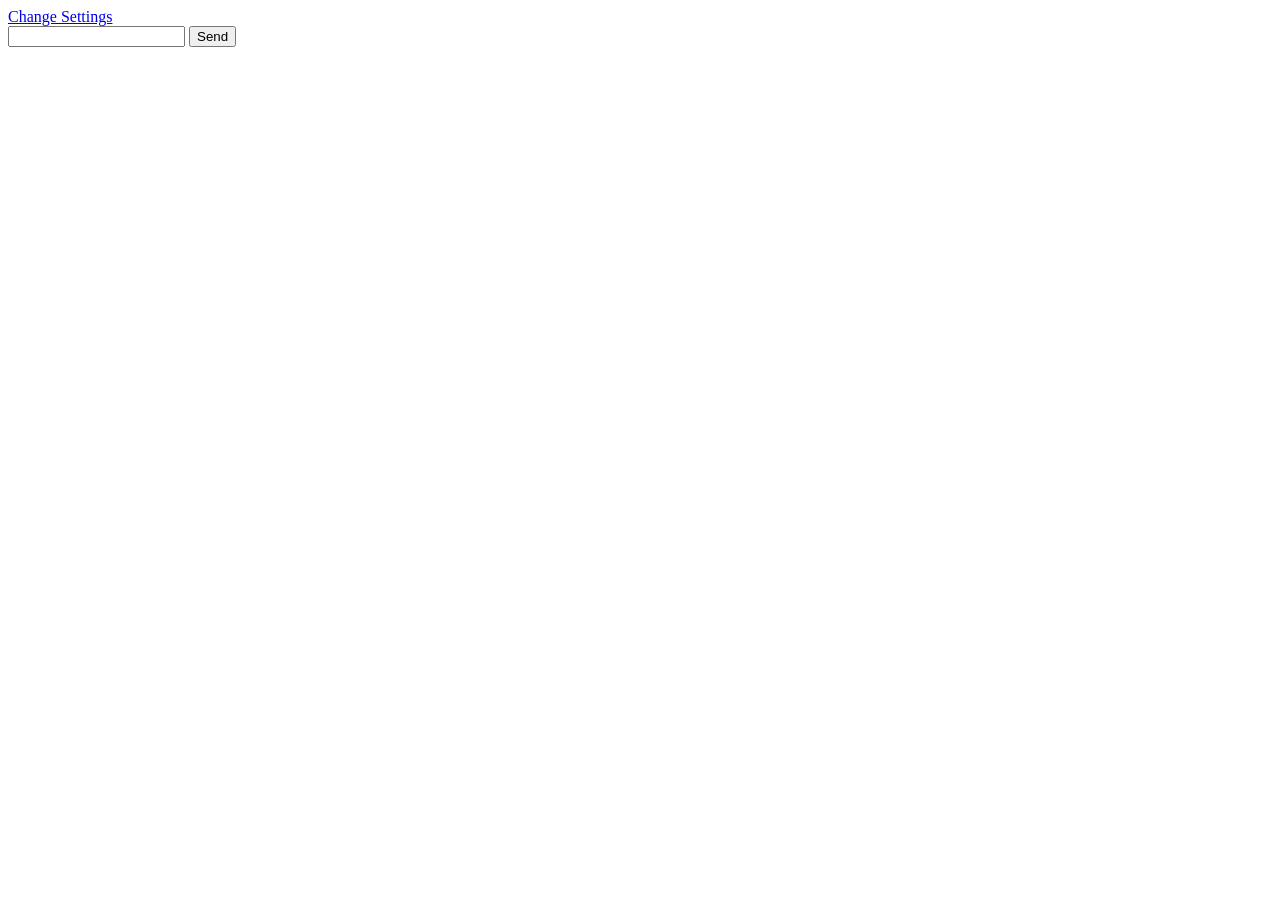
==== public/chat.html @ c927d4f2 "added details change option link, added join chat screen" ====
<!doctype html>
<html>
	<head>
		<meta charset="UTF-8">
		<title>Socket.io Basics</title>
	</head>
	<body>
		<a href="/index.html"> Change Settings </a>

		<div class="messages">
			<!-- messages and up here! -->
		</div>

		<form id="message-form">
			<input type="text" name="message"/>
			<input type="submit" value="Send"/>
		</form>

		<script src="/js/jquery-3.0.0.min.js"></script>
		<script src="/socket.io/socket.io.js"></script>
		<script src="/js/moment.js"></script>
		<script src="/js/QueryParams.js"></script>
		<script src="/js/app.js"></script>
	</body>
</html>
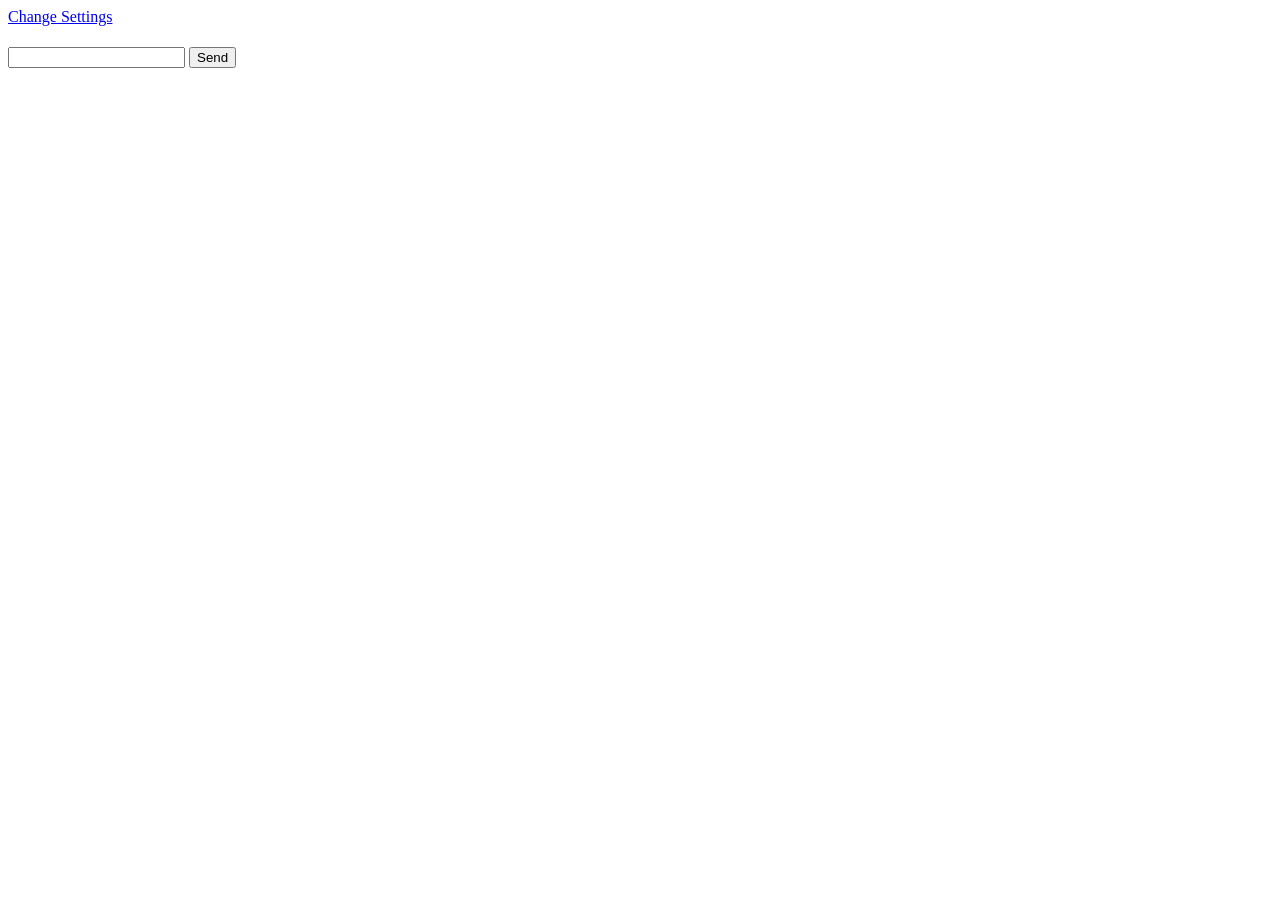
==== commit 48db3fd4: "added room support" ====
--- a/public/chat.html
+++ b/public/chat.html
@@ -7,8 +7,10 @@
 	<body>
 		<a href="/index.html"> Change Settings </a>
 
+		<h1 class = "room-title"> <!-- room name (use jquery) --> </h1>
+
 		<div class="messages">
-			<!-- messages and up here! -->
+			<!-- messages end up here! -->
 		</div>
 
 		<form id="message-form">
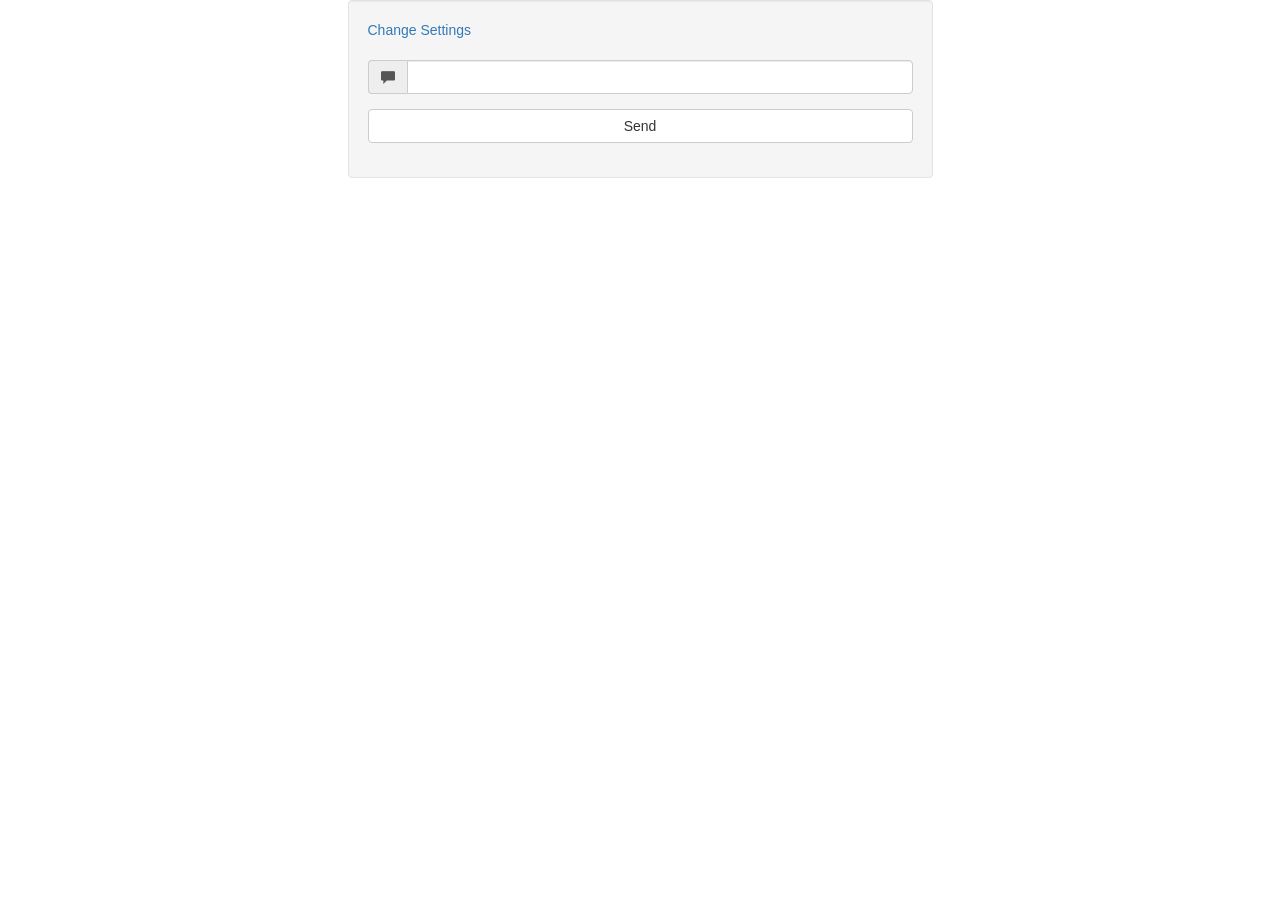
==== commit 699d44ce: "add styles chat page" ====
--- a/public/chat.html
+++ b/public/chat.html
@@ -3,20 +3,41 @@
 	<head>
 		<meta charset="UTF-8">
 		<title>Socket.io Basics</title>
+		<link rel="stylesheet" href="./css/bootstrap.min.css">
+		<link rel="stylesheet" href="./css/styles.css">
 	</head>
 	<body>
-		<a href="/index.html"> Change Settings </a>
 
-		<h1 class = "room-title"> <!-- room name (use jquery) --> </h1>
+		<div class="container">
+			<div class="row">
+				<div class="col-md-6 col-md-offset-3 well">
+					<a href="/index.html"> Change Settings </a>
 
-		<div class="messages">
-			<!-- messages end up here! -->
+					<h1 class = "room-title"> <!-- room name (use jquery) --> </h1>
+
+					<div class="messages">
+						<!-- messages end up here! -->
+					</div>
+
+					<form id="message-form">
+						<div class="form-group">
+							<div class="input-group">
+								<span class="input-group-addon">
+									<i class="glyphicon glyphicon-comment"></i>
+								</span>
+								<input type="text" name="message" class="form-control" />
+							</div>
+						</div>
+
+						<div class="form-group">
+							<input type="submit" value="Send" class="btn btn-default btn-block"/>
+						</div>
+
+						
+					</form>
+				</div>
+			</div>
 		</div>
-
-		<form id="message-form">
-			<input type="text" name="message"/>
-			<input type="submit" value="Send"/>
-		</form>
 
 		<script src="/js/jquery-3.0.0.min.js"></script>
 		<script src="/socket.io/socket.io.js"></script>
--- a/public/css/styles.css
+++ b/public/css/styles.css
@@ -0,0 +1,6 @@
+.vertical-center {
+	min-height: 100vh;
+	margin: 0;
+	display: flex;
+	align-items: center;
+}
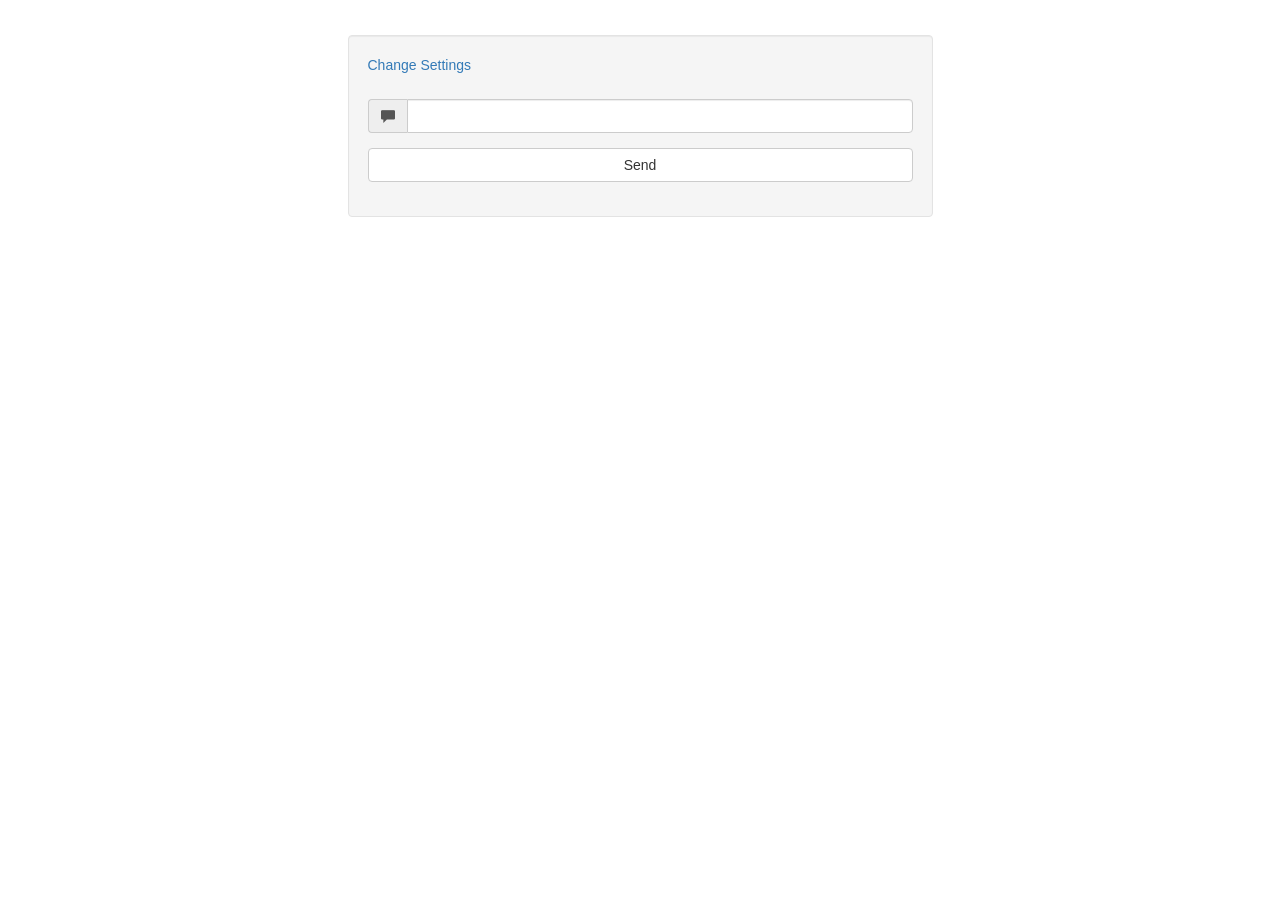
==== commit c503d4d5: "final custom styles" ====
--- a/public/chat.html
+++ b/public/chat.html
@@ -5,6 +5,12 @@
 		<title>Socket.io Basics</title>
 		<link rel="stylesheet" href="./css/bootstrap.min.css">
 		<link rel="stylesheet" href="./css/styles.css">
+
+		<style>
+			.well {
+				margin-top: 35px;
+			}
+		</style>
 	</head>
 	<body>
 
@@ -13,11 +19,11 @@
 				<div class="col-md-6 col-md-offset-3 well">
 					<a href="/index.html"> Change Settings </a>
 
-					<h1 class = "room-title"> <!-- room name (use jquery) --> </h1>
+					<h1 class = "room-title text-center"> <!-- room name (use jquery) --> </h1>
 
-					<div class="messages">
+					<ul class="messages list-group">
 						<!-- messages end up here! -->
-					</div>
+					</ul>
 
 					<form id="message-form">
 						<div class="form-group">
--- a/public/css/styles.css
+++ b/public/css/styles.css
@@ -3,4 +3,12 @@
 	margin: 0;
 	display: flex;
 	align-items: center;
+}
+
+h1{
+	margin: 24px 0;
+}
+
+.messages p {
+	margin: 6px 0;
 }
